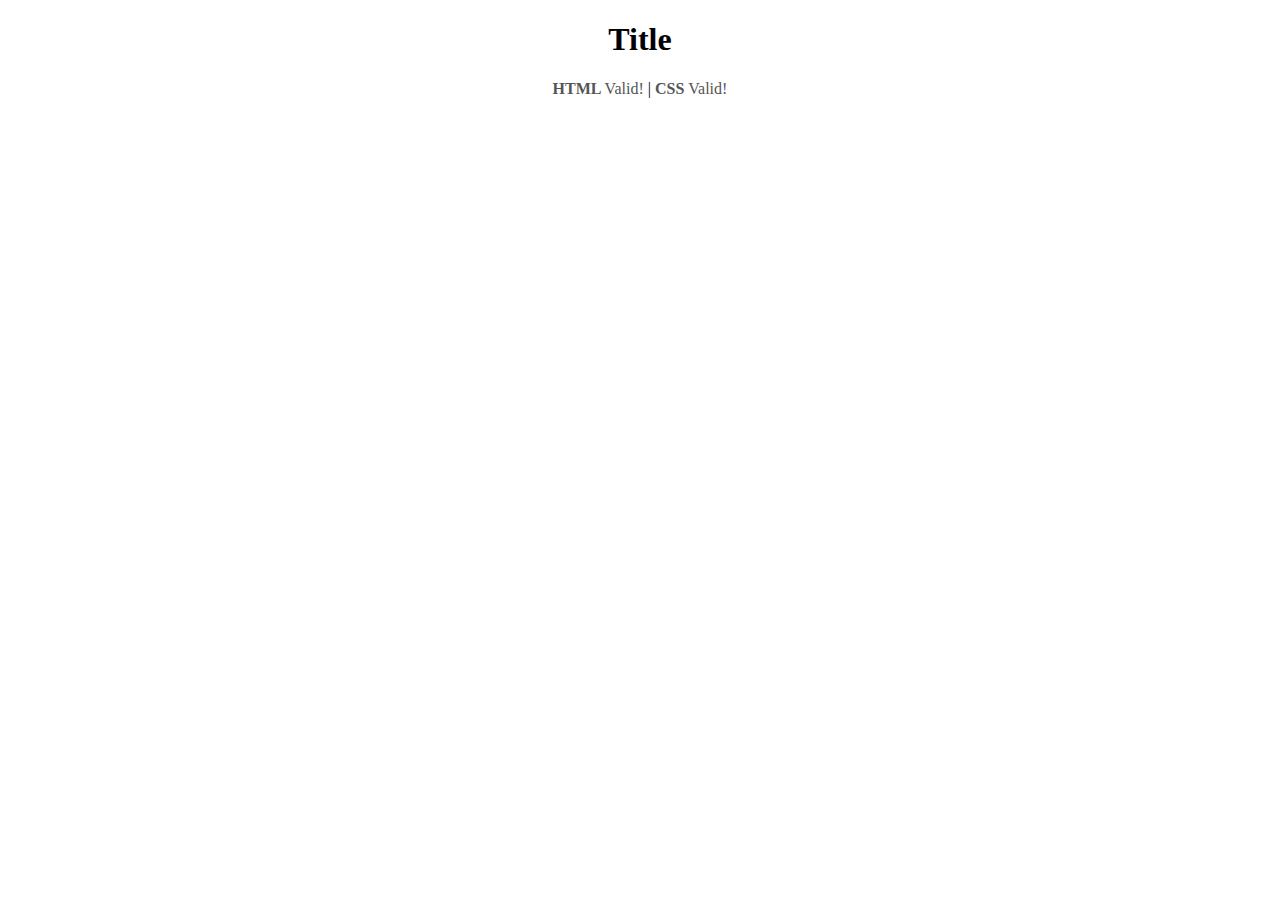
==== Aboutme.html @ ff4c8354 "added new final" ====
<!DOCTYPE html>
<html lang="en">
<head>
<meta charset="utf-8">
<title>Title</title>
<style>
h1, footer {
    text-align: center;
}
footer>a, footer>a:visited {
    text-decoration: none;
    color: #555;
}
</style>
<script>
function init() {
  var loc = window.location.href;
  var HTMLvalidLinkStr = 'http://validator.w3.org/check?uri=' + loc;
  var CSSvalidLinkStr = 'http://jigsaw.w3.org/css-validator/validator?uri=' +
                        loc + '?profile=css3';
  document.getElementById("vLink1").setAttribute("href", HTMLvalidLinkStr);
  document.getElementById("vLink2").setAttribute("href", CSSvalidLinkStr);
}
window.onload = init;
</script>
</head>
<body>
<h1>Title</h1>

<footer>
<a id="vLink1"><strong> HTML </strong> Valid! </a> |
<a id="vLink2"><strong> CSS </strong> Valid! </a>
</footer>
</body>
</html>
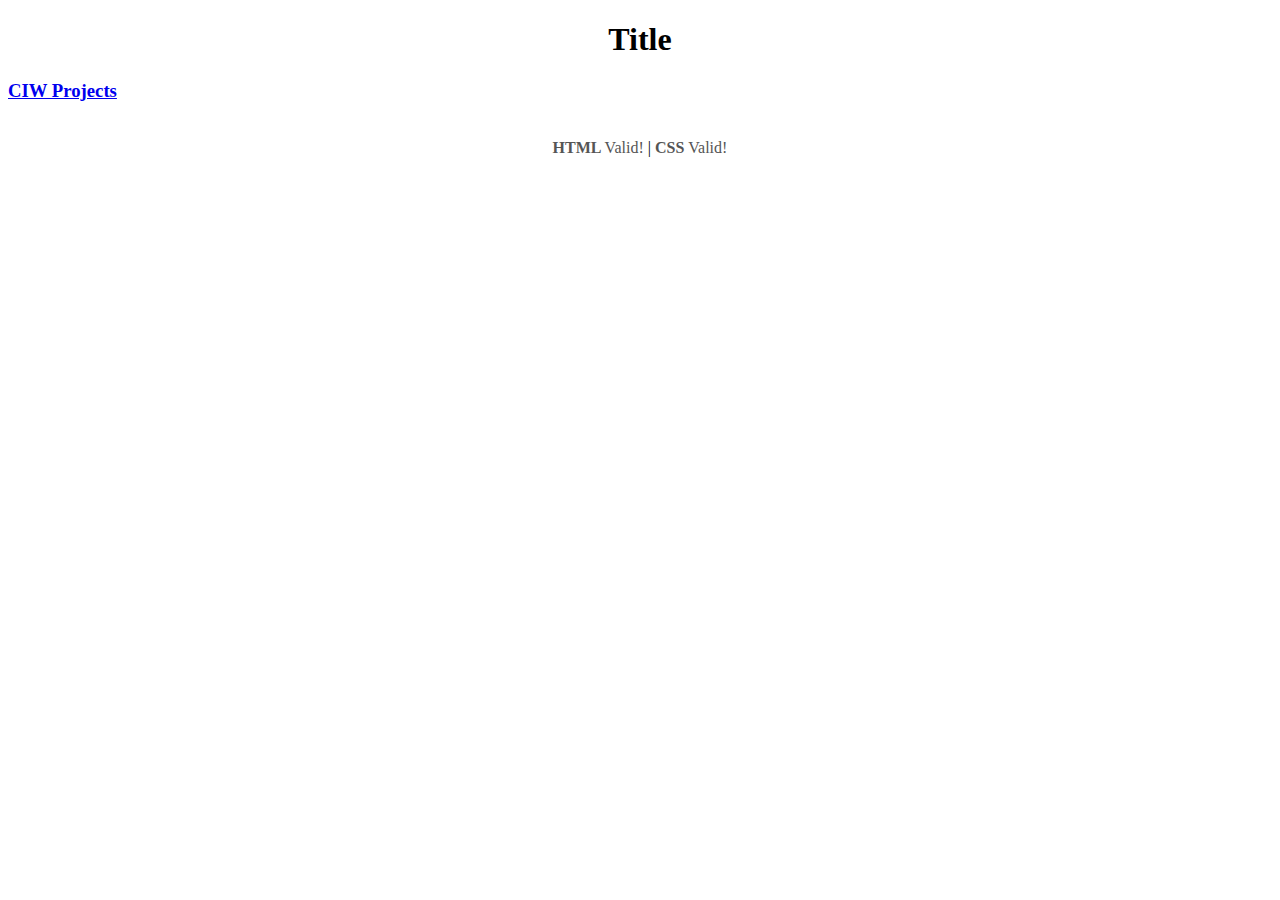
==== commit 7ecf299c: "added link" ====
--- a/Aboutme.html
+++ b/Aboutme.html
@@ -26,7 +26,10 @@
 </head>
 <body>
 <h1>Title</h1>
-
+<h3>
+    <a href="ciw_projects/index.html">CIW Projects</a>
+    </h3>
+    <br>
 <footer>
 <a id="vLink1"><strong> HTML </strong> Valid! </a> |
 <a id="vLink2"><strong> CSS </strong> Valid! </a>
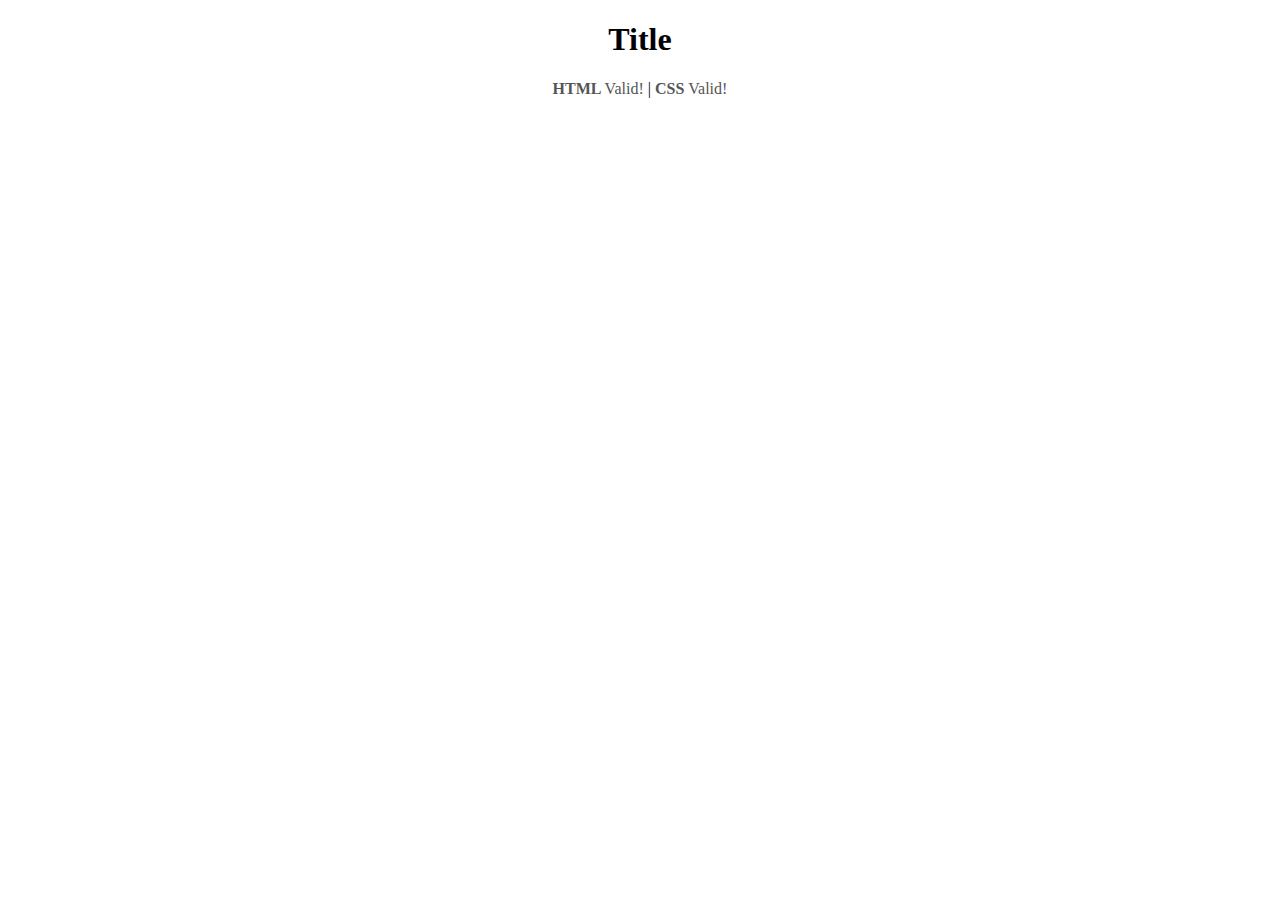
==== commit 20dfc1b6: "added link" ====
--- a/Aboutme.html
+++ b/Aboutme.html
@@ -26,10 +26,6 @@
 </head>
 <body>
 <h1>Title</h1>
-<h3>
-    <a href="ciw_projects/index.html">CIW Projects</a>
-    </h3>
-    <br>
 <footer>
 <a id="vLink1"><strong> HTML </strong> Valid! </a> |
 <a id="vLink2"><strong> CSS </strong> Valid! </a>
